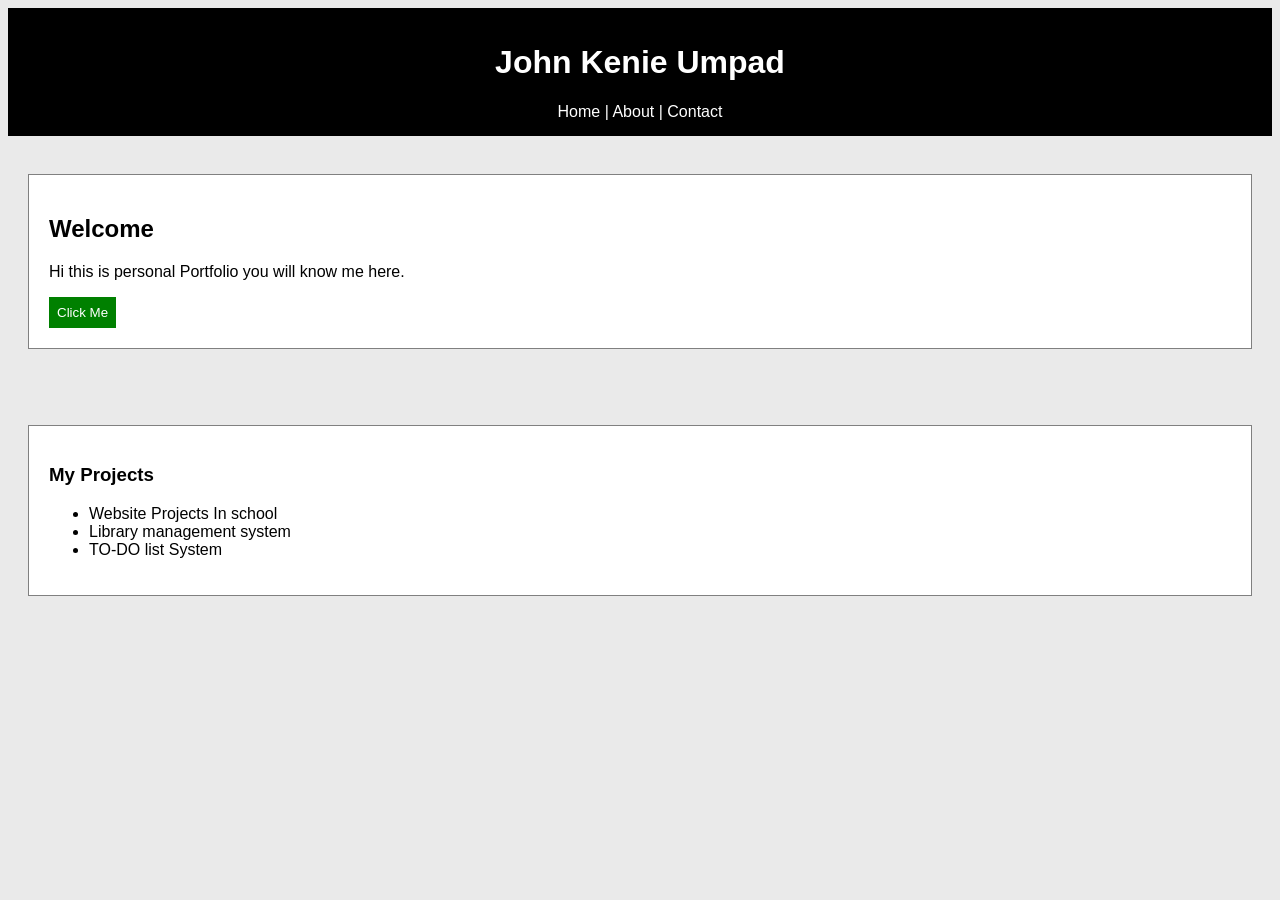
==== index.html @ 17027714 "just to make a example push" ====
<!DOCTYPE html>
<html>
<head>
    <title>My Portfolio Home</title>
    <link rel="stylesheet" href="style.css">
</head>
<body>

<div style="background:black;color:white;padding:15px;text-align:center;">
    <h1>John Kenie Umpad</h1>
    <a href="index.html">Home</a> |
    <a href="about.html">About</a> |
    <a href="contact.html">Contact</a>
</div>

<br>

<div class="box">
    <h2>Welcome</h2>
    <p>Hi this is personal Portfolio you will know me here.</p>
    <button onclick="sayHi()">Click Me</button>
</div>

<br><br>

<div class="box">
    <h3>My Projects</h3>
    <ul>
        <li>Website Projects In school</li>
        <li>Library management system</li>
        <li>TO-DO list System</li>
    </ul>
</div>

<script src="script.js"></script>
</body>
</html>
---- style.css ----
body{
    font-family:Arial;
    background:#eaeaea;
}

.box{
    background:white;
    padding:20px;
    margin:20px;
    border:1px solid gray;
}

.top{
    background:darkblue;
    color:white;
    padding:10px;
    text-align:center;
}

a{
    color:white;
    text-decoration:none;
}

button{
    background:green;
    color:white;
    padding:8px;
    border:none;
}

button:hover{
    background:red;
}
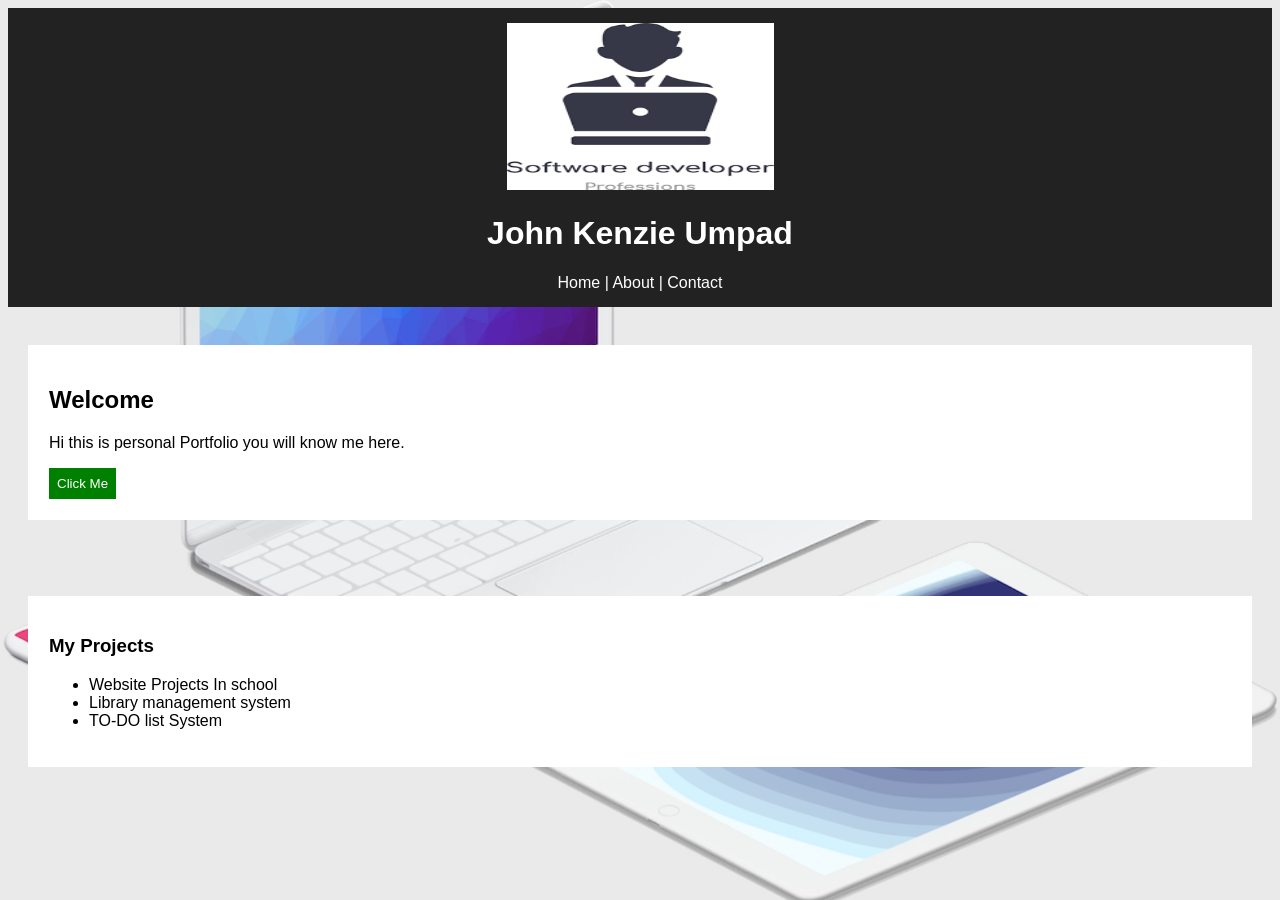
==== commit ea539593: "my Portfolio html,css and javascript activity" ====
--- a/index.html
+++ b/index.html
@@ -1,16 +1,26 @@
 <!DOCTYPE html>
 <html>
 <head>
-    <title>My Portfolio Home</title>
+
+    <title>My Portfolio Home</title> 
     <link rel="stylesheet" href="style.css">
 </head>
 <body>
+    <style>
+        
+</style>
 
-<div style="background:black;color:white;padding:15px;text-align:center;">
-    <h1>John Kenie Umpad</h1>
+<div style="background:rgb(34, 34, 34);color:white;padding:15px;text-align:center;">
+    <header>
+    <a href="/">
+        <img src="download.png" alt="Company Name Logo" width="267" height="167">
+    </a>
+</header>
+    <h1>John Kenzie Umpad</h1>
     <a href="index.html">Home</a> |
     <a href="about.html">About</a> |
     <a href="contact.html">Contact</a>
+    
 </div>
 
 <br>
@@ -35,3 +45,10 @@
 <script src="script.js"></script>
 </body>
 </html>
+<style>
+
+
+body {
+  background-image: url('haha.jpg');
+    background-size: cover;
+}
--- a/style.css
+++ b/style.css
@@ -7,11 +7,11 @@
     background:white;
     padding:20px;
     margin:20px;
-    border:1px solid gray;
+    border:1px solid rgb(255, 255, 255);
 }
 
 .top{
-    background:darkblue;
+    background:rgb(27, 27, 27);
     color:white;
     padding:10px;
     text-align:center;
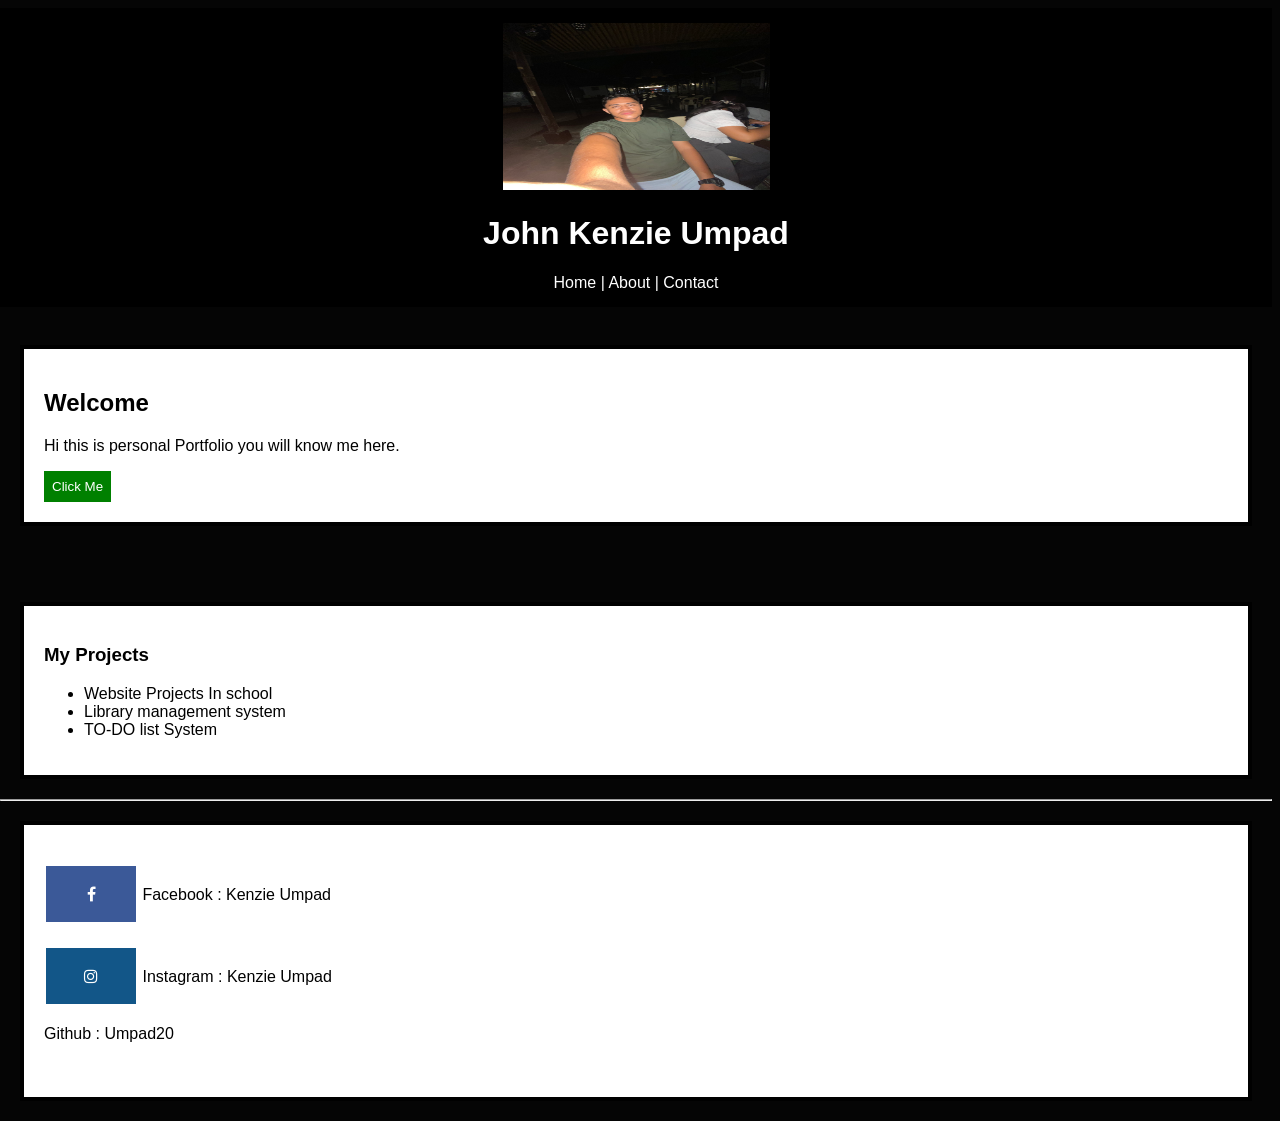
==== commit 88449dd1: "activity portfolio continue" ====
--- a/index.html
+++ b/index.html
@@ -10,10 +10,11 @@
         
 </style>
 
-<div style="background:rgb(34, 34, 34);color:white;padding:15px;text-align:center;">
+<div style="background:rgb(0, 0, 0);color:white;padding:15px;text-align:center;">
+    
     <header>
     <a href="/">
-        <img src="download.png" alt="Company Name Logo" width="267" height="167">
+        <img src="IMG_4486.jpeg" alt="Company Name Logo" width="267" height="167">
     </a>
 </header>
     <h1>John Kenzie Umpad</h1>
@@ -42,13 +43,27 @@
     </ul>
 </div>
 
+  <footer>
+    <link rel="stylesheet" href="https://cdnjs.cloudflare.com/ajax/libs/font-awesome/4.7.0/css/font-awesome.min.css">
+        <hr>
+        <div class="box">
+        <p> <a href="#" class="fa fa-facebook"></a> Facebook :  Kenzie Umpad <p> 
+        </p> <a href="#" class="fa fa-instagram"></a> Instagram : Kenzie Umpad</p>
+        </p>Github : Umpad20</p>  <br>
+        
+    </footer>
+
+</body>
+</html>
+
 <script src="script.js"></script>
 </body>
 </html>
 <style>
+    
 
 
 body {
-  background-image: url('haha.jpg');
+  background-color: rgb(5, 5, 5);
     background-size: cover;
-}+}
--- a/style.css
+++ b/style.css
@@ -1,17 +1,18 @@
 body{
     font-family:Arial;
     background:#eaeaea;
+    margin-inline-start: auto;
 }
 
 .box{
-    background:white;
+    background:#ffffff;
     padding:20px;
     margin:20px;
-    border:1px solid rgb(255, 255, 255);
+    border:4px solid rgb(0, 0, 0);
 }
 
 .top{
-    background:rgb(27, 27, 27);
+    background:rgb(0, 0, 0);
     color:white;
     padding:10px;
     text-align:center;
@@ -32,3 +33,24 @@
 button:hover{
     background:red;
 }
+
+.fa {
+  padding: 20px;
+  font-size: 30px;
+  width: 50px;
+  text-align: center;
+  text-decoration: none;
+  margin: 5px 2px;
+}
+
+.fa-facebook {
+  background: #3B5998;
+  color: white;
+}
+
+
+
+.fa-instagram {
+  background: #125688;
+  color: white;
+}
